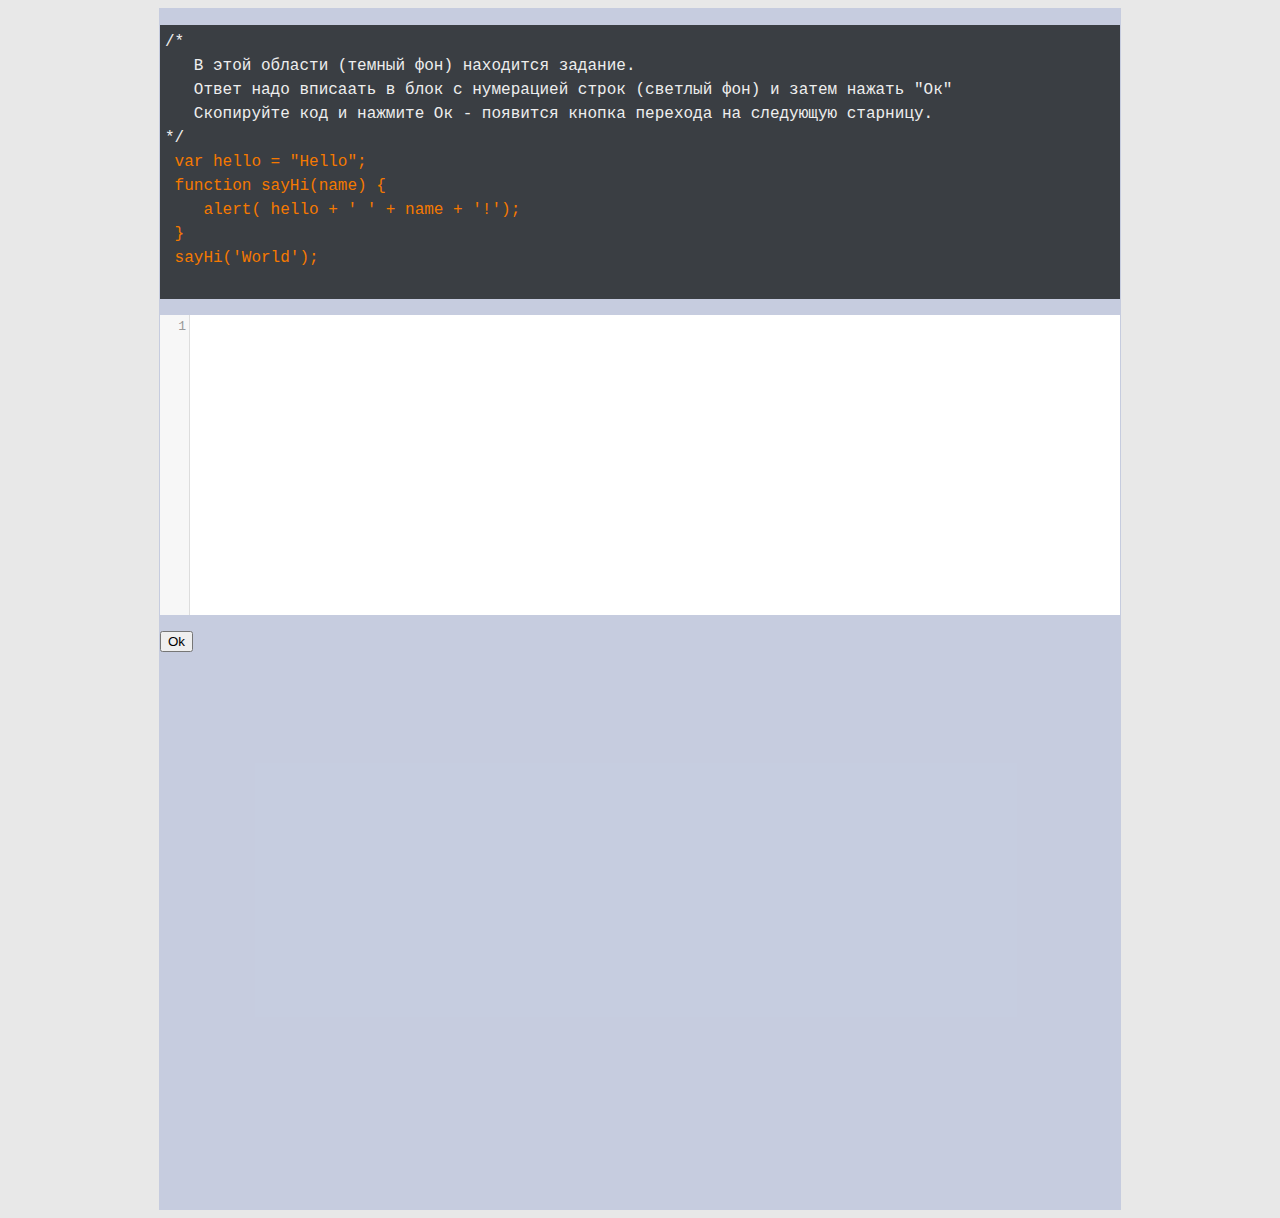
==== index.html @ e5f918ad "first 3 pages" ====
<!DOCTYPE html>
<html lang="en">
<head>
  <meta charset="UTF-8">
  <title>WellCome</title>
  <script src="lib/codemirror.js"></script>
  <link rel="stylesheet" href="lib/codemirror.css">
  <link rel="stylesheet" href="css/style.css">
  <script src="mode/javascript/javascript.js"></script>
</head>
<body>
  <div class="wrapper">
  <pre class="code-style">
<span class="comment">/*
   В этой области (темный фон) находится задание.
   Ответ надо вписаать в блок с нумерацией строк (светлый фон) и затем нажать "Ок"
   Скопируйте код и нажмите Ок - появится кнопка перехода на следующую старницу.
*/</span>
 var hello = "Hello";
 function sayHi(name) {
    alert( hello + ' ' + name + '!');
 }
 sayHi('World');
    </pre>
   <div id="code">

   </div>
   <p><label><input type="submit" value="Ok" id="ok"></label></p>
   <p id="next"><a href="page/0/index.html"><button><img src="img/play.svg" width="16" alt=""></button></a></p>
  </div>
  <script>
     var editor = CodeMirror(document.getElementById("code"), {
       lineNumbers: true,
       matchBrackets: true
     });
     var text;

     function confirm (txt) {
        eval(txt);
        try {
          if (hello == "Hello") {
            var next = document.getElementById('next');
            next.style.display = 'block';
          }
        } catch (e) {
            alert('Ошибка' + e.name + ":" + e.message + "\n" + e.stack);
        }
      }

     var elemOk = document.getElementById('ok');
     elemOk.addEventListener('click', function () {
       text = editor.getValue();
       confirm(text);
     })

  </script>
  <!-- <script src="js/libDOM.js"></script> -->
  <!-- <script src="js/main.js"></script> -->
</body>
</html>
---- lib/codemirror.css ----
/* BASICS */

.CodeMirror {
  /* Set height, width, borders, and global font properties here */
  font-family: monospace;
  height: 300px;
  color: black;
}

/* PADDING */

.CodeMirror-lines {
  padding: 4px 0; /* Vertical padding around content */
}
.CodeMirror pre {
  padding: 0 4px; /* Horizontal padding of content */
}

.CodeMirror-scrollbar-filler, .CodeMirror-gutter-filler {
  background-color: white; /* The little square between H and V scrollbars */
}

/* GUTTER */

.CodeMirror-gutters {
  border-right: 1px solid #ddd;
  background-color: #f7f7f7;
  white-space: nowrap;
}
.CodeMirror-linenumbers {}
.CodeMirror-linenumber {
  padding: 0 3px 0 5px;
  min-width: 20px;
  text-align: right;
  color: #999;
  white-space: nowrap;
}

.CodeMirror-guttermarker { color: black; }
.CodeMirror-guttermarker-subtle { color: #999; }

/* CURSOR */

.CodeMirror-cursor {
  border-left: 1px solid black;
  border-right: none;
  width: 0;
}
/* Shown when moving in bi-directional text */
.CodeMirror div.CodeMirror-secondarycursor {
  border-left: 1px solid silver;
}
.cm-fat-cursor .CodeMirror-cursor {
  width: auto;
  border: 0 !important;
  background: #7e7;
}
.cm-fat-cursor div.CodeMirror-cursors {
  z-index: 1;
}

.cm-animate-fat-cursor {
  width: auto;
  border: 0;
  -webkit-animation: blink 1.06s steps(1) infinite;
  -moz-animation: blink 1.06s steps(1) infinite;
  animation: blink 1.06s steps(1) infinite;
  background-color: #7e7;
}
@-moz-keyframes blink {
  0% {}
  50% { background-color: transparent; }
  100% {}
}
@-webkit-keyframes blink {
  0% {}
  50% { background-color: transparent; }
  100% {}
}
@keyframes blink {
  0% {}
  50% { background-color: transparent; }
  100% {}
}

/* Can style cursor different in overwrite (non-insert) mode */
.CodeMirror-overwrite .CodeMirror-cursor {}

.cm-tab { display: inline-block; text-decoration: inherit; }

.CodeMirror-rulers {
  position: absolute;
  left: 0; right: 0; top: -50px; bottom: -20px;
  overflow: hidden;
}
.CodeMirror-ruler {
  border-left: 1px solid #ccc;
  top: 0; bottom: 0;
  position: absolute;
}

/* DEFAULT THEME */

.cm-s-default .cm-header {color: blue;}
.cm-s-default .cm-quote {color: #090;}
.cm-negative {color: #d44;}
.cm-positive {color: #292;}
.cm-header, .cm-strong {font-weight: bold;}
.cm-em {font-style: italic;}
.cm-link {text-decoration: underline;}
.cm-strikethrough {text-decoration: line-through;}

.cm-s-default .cm-keyword {color: #708;}
.cm-s-default .cm-atom {color: #219;}
.cm-s-default .cm-number {color: #164;}
.cm-s-default .cm-def {color: #00f;}
.cm-s-default .cm-variable,
.cm-s-default .cm-punctuation,
.cm-s-default .cm-property,
.cm-s-default .cm-operator {}
.cm-s-default .cm-variable-2 {color: #05a;}
.cm-s-default .cm-variable-3 {color: #085;}
.cm-s-default .cm-comment {color: #a50;}
.cm-s-default .cm-string {color: #a11;}
.cm-s-default .cm-string-2 {color: #f50;}
.cm-s-default .cm-meta {color: #555;}
.cm-s-default .cm-qualifier {color: #555;}
.cm-s-default .cm-builtin {color: #30a;}
.cm-s-default .cm-bracket {color: #997;}
.cm-s-default .cm-tag {color: #170;}
.cm-s-default .cm-attribute {color: #00c;}
.cm-s-default .cm-hr {color: #999;}
.cm-s-default .cm-link {color: #00c;}

.cm-s-default .cm-error {color: #f00;}
.cm-invalidchar {color: #f00;}

.CodeMirror-composing { border-bottom: 2px solid; }

/* Default styles for common addons */

div.CodeMirror span.CodeMirror-matchingbracket {color: #0f0;}
div.CodeMirror span.CodeMirror-nonmatchingbracket {color: #f22;}
.CodeMirror-matchingtag { background: rgba(255, 150, 0, .3); }
.CodeMirror-activeline-background {background: #e8f2ff;}

/* STOP */

/* The rest of this file contains styles related to the mechanics of
   the editor. You probably shouldn't touch them. */

.CodeMirror {
  position: relative;
  overflow: hidden;
  background: white;
}

.CodeMirror-scroll {
  overflow: scroll !important; /* Things will break if this is overridden */
  /* 30px is the magic margin used to hide the element's real scrollbars */
  /* See overflow: hidden in .CodeMirror */
  margin-bottom: -30px; margin-right: -30px;
  padding-bottom: 30px;
  height: 100%;
  outline: none; /* Prevent dragging from highlighting the element */
  position: relative;
}
.CodeMirror-sizer {
  position: relative;
  border-right: 30px solid transparent;
}

/* The fake, visible scrollbars. Used to force redraw during scrolling
   before actual scrolling happens, thus preventing shaking and
   flickering artifacts. */
.CodeMirror-vscrollbar, .CodeMirror-hscrollbar, .CodeMirror-scrollbar-filler, .CodeMirror-gutter-filler {
  position: absolute;
  z-index: 6;
  display: none;
}
.CodeMirror-vscrollbar {
  right: 0; top: 0;
  overflow-x: hidden;
  overflow-y: scroll;
}
.CodeMirror-hscrollbar {
  bottom: 0; left: 0;
  overflow-y: hidden;
  overflow-x: scroll;
}
.CodeMirror-scrollbar-filler {
  right: 0; bottom: 0;
}
.CodeMirror-gutter-filler {
  left: 0; bottom: 0;
}

.CodeMirror-gutters {
  position: absolute; left: 0; top: 0;
  min-height: 100%;
  z-index: 3;
}
.CodeMirror-gutter {
  white-space: normal;
  height: 100%;
  display: inline-block;
  vertical-align: top;
  margin-bottom: -30px;
}
.CodeMirror-gutter-wrapper {
  position: absolute;
  z-index: 4;
  background: none !important;
  border: none !important;
}
.CodeMirror-gutter-background {
  position: absolute;
  top: 0; bottom: 0;
  z-index: 4;
}
.CodeMirror-gutter-elt {
  position: absolute;
  cursor: default;
  z-index: 4;
}
.CodeMirror-gutter-wrapper ::selection { background-color: transparent }
.CodeMirror-gutter-wrapper ::-moz-selection { background-color: transparent }

.CodeMirror-lines {
  cursor: text;
  min-height: 1px; /* prevents collapsing before first draw */
}
.CodeMirror pre {
  /* Reset some styles that the rest of the page might have set */
  -moz-border-radius: 0; -webkit-border-radius: 0; border-radius: 0;
  border-width: 0;
  background: transparent;
  font-family: inherit;
  font-size: inherit;
  margin: 0;
  white-space: pre;
  word-wrap: normal;
  line-height: inherit;
  color: inherit;
  z-index: 2;
  position: relative;
  overflow: visible;
  -webkit-tap-highlight-color: transparent;
  -webkit-font-variant-ligatures: contextual;
  font-variant-ligatures: contextual;
}
.CodeMirror-wrap pre {
  word-wrap: break-word;
  white-space: pre-wrap;
  word-break: normal;
}

.CodeMirror-linebackground {
  position: absolute;
  left: 0; right: 0; top: 0; bottom: 0;
  z-index: 0;
}

.CodeMirror-linewidget {
  position: relative;
  z-index: 2;
  overflow: auto;
}

.CodeMirror-widget {}

.CodeMirror-rtl pre { direction: rtl; }

.CodeMirror-code {
  outline: none;
}

/* Force content-box sizing for the elements where we expect it */
.CodeMirror-scroll,
.CodeMirror-sizer,
.CodeMirror-gutter,
.CodeMirror-gutters,
.CodeMirror-linenumber {
  -moz-box-sizing: content-box;
  box-sizing: content-box;
}

.CodeMirror-measure {
  position: absolute;
  width: 100%;
  height: 0;
  overflow: hidden;
  visibility: hidden;
}

.CodeMirror-cursor {
  position: absolute;
  pointer-events: none;
}
.CodeMirror-measure pre { position: static; }

div.CodeMirror-cursors {
  visibility: hidden;
  position: relative;
  z-index: 3;
}
div.CodeMirror-dragcursors {
  visibility: visible;
}

.CodeMirror-focused div.CodeMirror-cursors {
  visibility: visible;
}

.CodeMirror-selected { background: #d9d9d9; }
.CodeMirror-focused .CodeMirror-selected { background: #d7d4f0; }
.CodeMirror-crosshair { cursor: crosshair; }
.CodeMirror-line::selection, .CodeMirror-line > span::selection, .CodeMirror-line > span > span::selection { background: #d7d4f0; }
.CodeMirror-line::-moz-selection, .CodeMirror-line > span::-moz-selection, .CodeMirror-line > span > span::-moz-selection { background: #d7d4f0; }

.cm-searching {
  background: #ffa;
  background: rgba(255, 255, 0, .4);
}

/* Used to force a border model for a node */
.cm-force-border { padding-right: .1px; }

@media print {
  /* Hide the cursor when printing */
  .CodeMirror div.CodeMirror-cursors {
    visibility: hidden;
  }
}

/* See issue #2901 */
.cm-tab-wrap-hack:after { content: ''; }

/* Help users use markselection to safely style text background */
span.CodeMirror-selectedtext { background: none; }
---- css/style.css ----
body {
  background: hsla(225, 10%, 10%, 0.1);

}

.wrapper {
  width: 960px;
  height: 1200px;
  margin: auto;
  background: hsla(225, 50%, 50%, 0.2);
  border: 1px solid transparent;
}

h1 {
  text-align: center;
}

#next { display: none;}
.image { margin-left: 15%;}
.center { text-align: center;}
.comment { color: #eee; }
.white  { color: #fff; }
.firebrick { color: firebrick; }
.cornflowerblue { color: cornflowerblue; }


.code-style {
  padding: 5px;
  background: hsla(200, 10%, 10%, 0.8);
  color: #F57900;
  font-family: monospace;
  line-height: 1.5;
  font-size: 1rem;
}
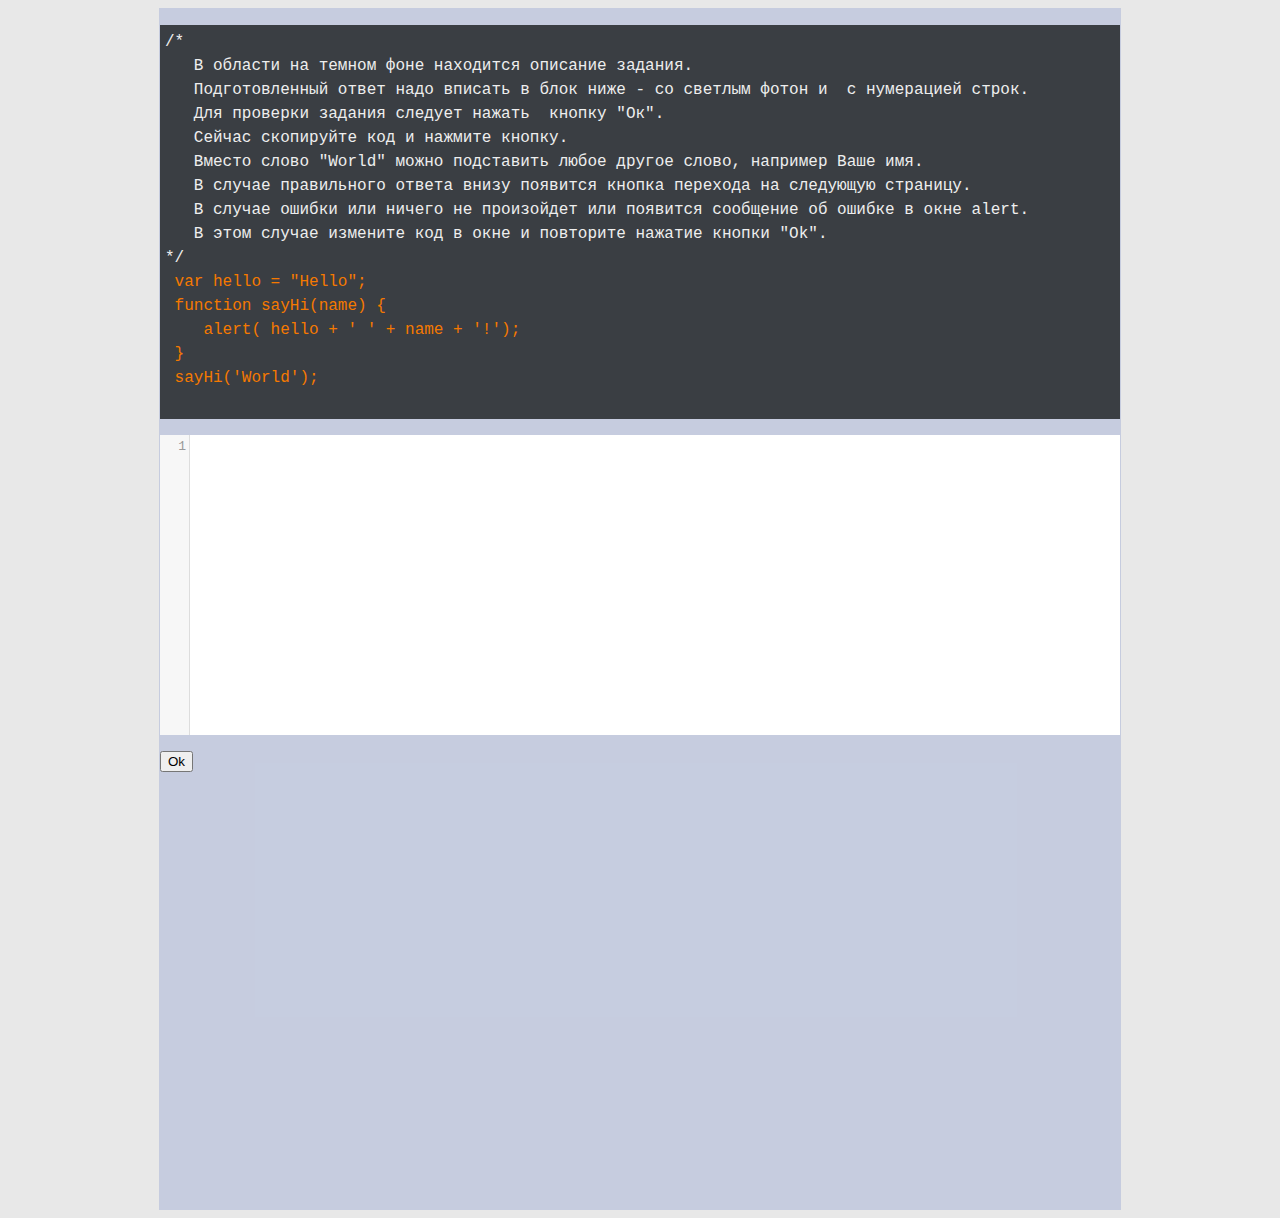
==== commit 92486084: "add text and pade2 fix numeration of errors" ====
--- a/index.html
+++ b/index.html
@@ -12,9 +12,14 @@
   <div class="wrapper">
   <pre class="code-style">
 <span class="comment">/*
-   В этой области (темный фон) находится задание.
-   Ответ надо вписаать в блок с нумерацией строк (светлый фон) и затем нажать "Ок"
-   Скопируйте код и нажмите Ок - появится кнопка перехода на следующую старницу.
+   В области на темном фоне находится описание задания.
+   Подготовленный ответ надо вписать в блок ниже - со светлым фотон и  с нумерацией строк.
+   Для проверки задания следует нажать  кнопку "Ок".
+   Сейчас скопируйте код и нажмите кнопку.
+   Вместо слово "World" можно подставить любое другое слово, например Ваше имя.
+   В случае правильного ответа внизу появится кнопка перехода на следующую страницу.
+   В случае ошибки или ничего не произойдет или появится сообщение об ошибке в окне alert.
+   В этом случае измените код в окне и повторите нажатие кнопки "Ok".
 */</span>
  var hello = "Hello";
  function sayHi(name) {
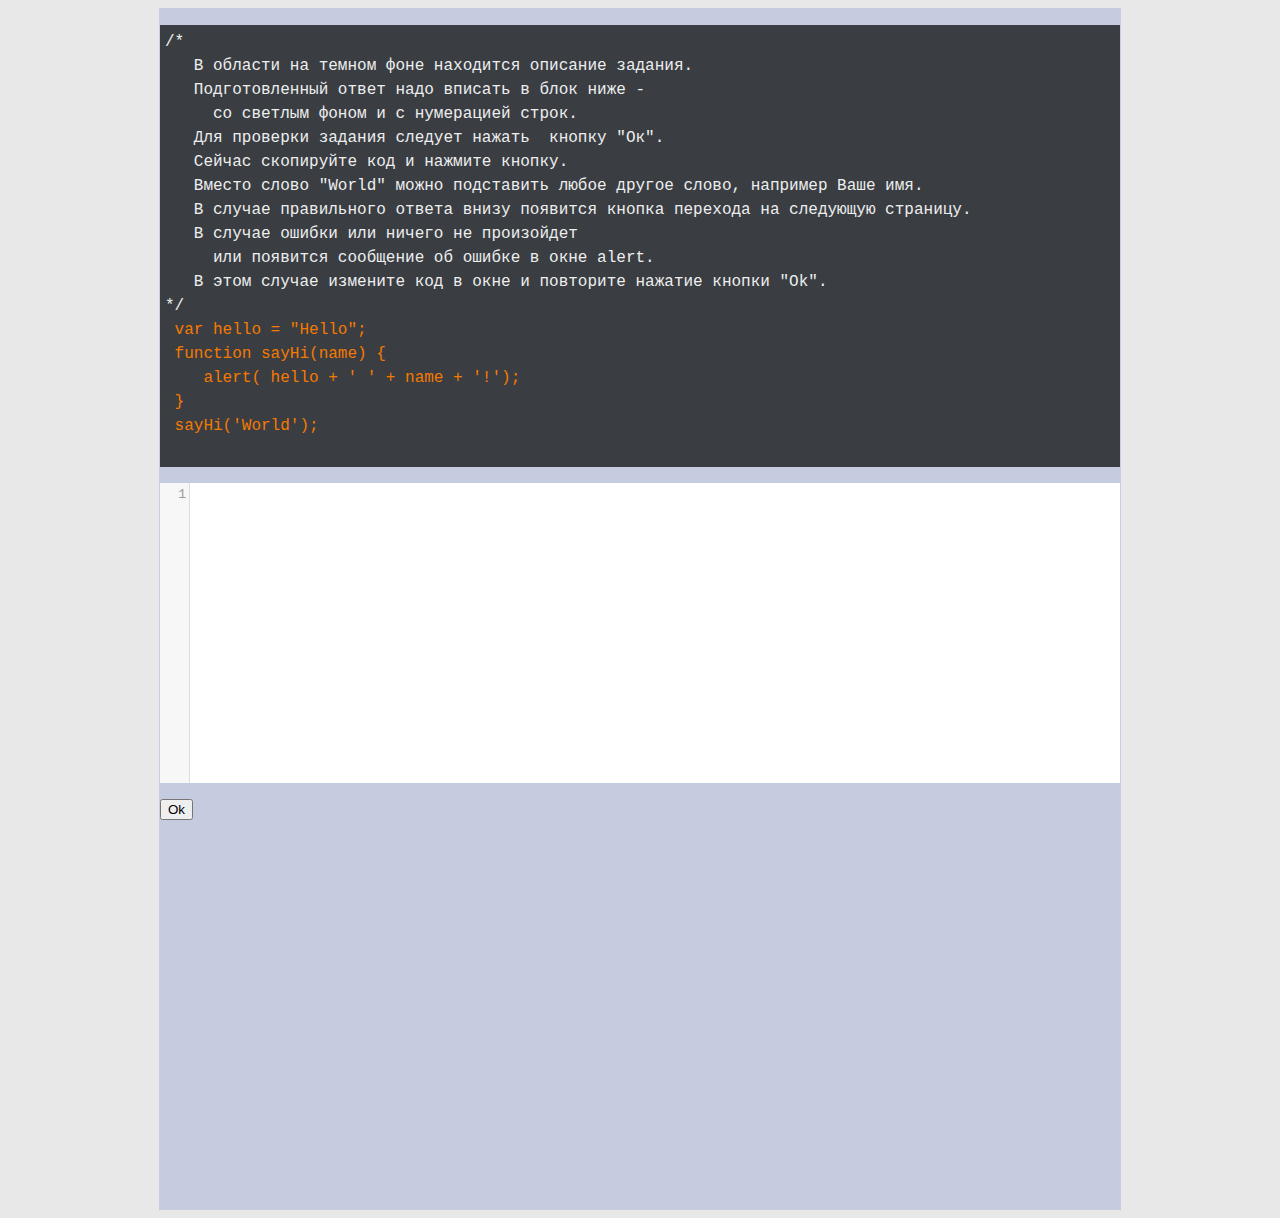
==== commit 78d2102b: "fix page 1 long string" ====
--- a/index.html
+++ b/index.html
@@ -13,12 +13,14 @@
   <pre class="code-style">
 <span class="comment">/*
    В области на темном фоне находится описание задания.
-   Подготовленный ответ надо вписать в блок ниже - со светлым фотон и  с нумерацией строк.
+   Подготовленный ответ надо вписать в блок ниже -
+     со светлым фоном и с нумерацией строк.
    Для проверки задания следует нажать  кнопку "Ок".
    Сейчас скопируйте код и нажмите кнопку.
    Вместо слово "World" можно подставить любое другое слово, например Ваше имя.
    В случае правильного ответа внизу появится кнопка перехода на следующую страницу.
-   В случае ошибки или ничего не произойдет или появится сообщение об ошибке в окне alert.
+   В случае ошибки или ничего не произойдет
+     или появится сообщение об ошибке в окне alert.
    В этом случае измените код в окне и повторите нажатие кнопки "Ok".
 */</span>
  var hello = "Hello";
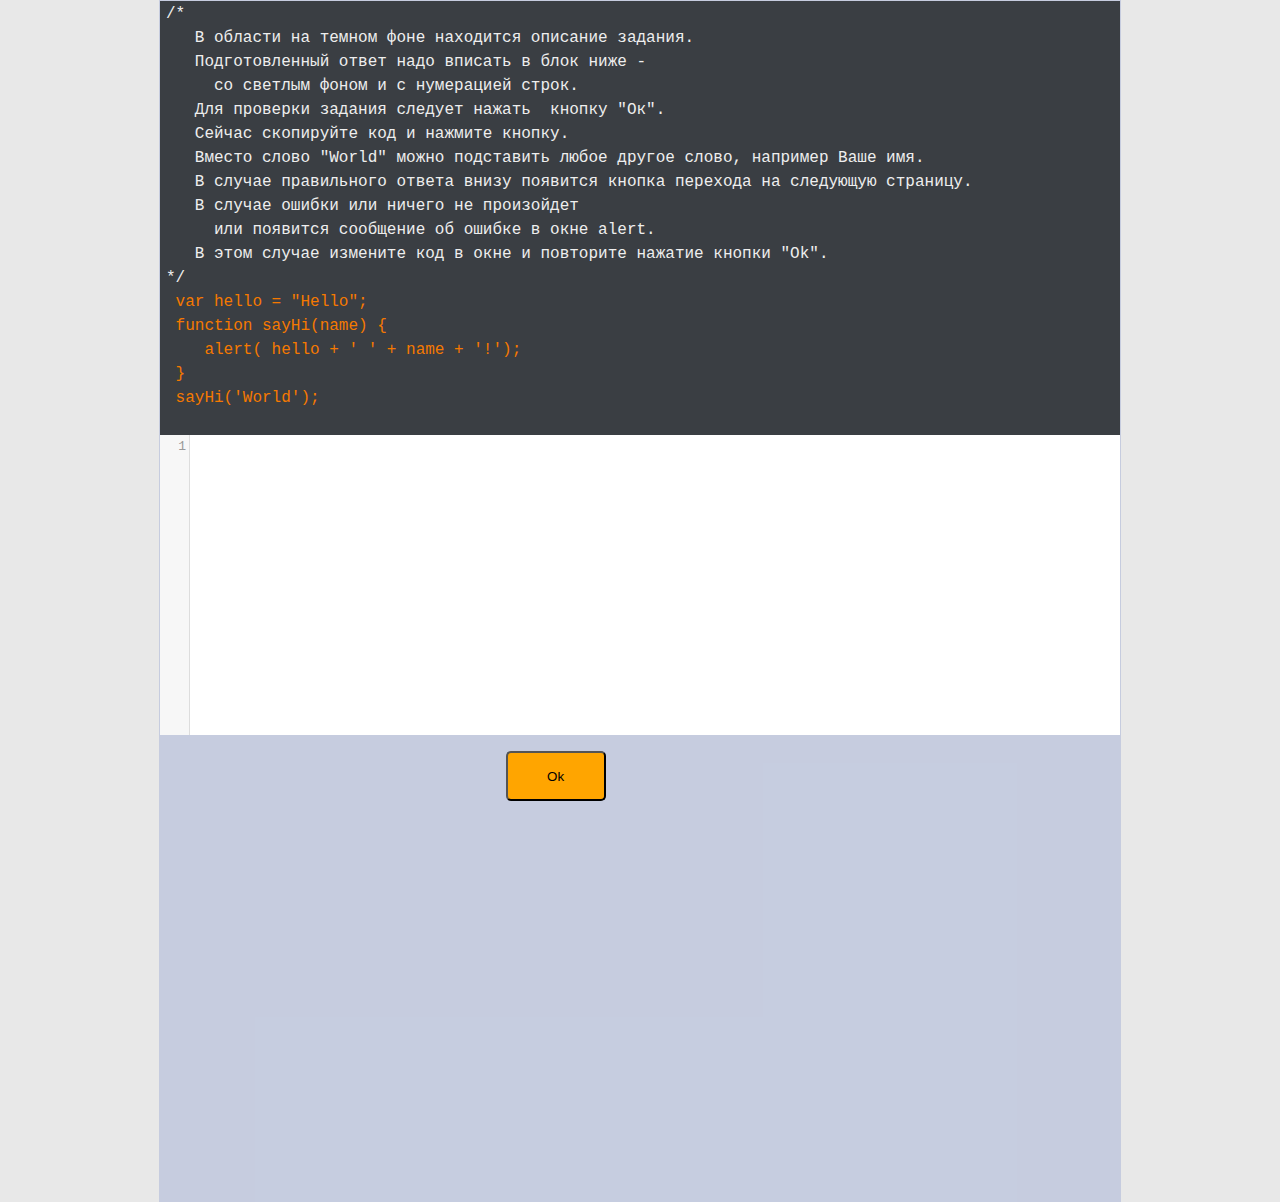
==== commit d3f3aca1: "add page #2 and change buttons" ====
--- a/index.html
+++ b/index.html
@@ -32,8 +32,12 @@
    <div id="code">
 
    </div>
-   <p><label><input type="submit" value="Ok" id="ok"></label></p>
-   <p id="next"><a href="page/0/index.html"><button><img src="img/play.svg" width="16" alt=""></button></a></p>
+   <p class="btn">
+     <input type="submit" value="Ok" id="ok">
+     <a href="page/0/index.html" class="next-page" id="next">
+       <img src="img/next.png" alt="next page">
+     </a>
+    </p>
   </div>
   <script>
      var editor = CodeMirror(document.getElementById("code"), {
@@ -47,7 +51,7 @@
         try {
           if (hello == "Hello") {
             var next = document.getElementById('next');
-            next.style.display = 'block';
+            next.style.display = 'inline-block';
           }
         } catch (e) {
             alert('Ошибка' + e.name + ":" + e.message + "\n" + e.stack);
--- a/css/style.css
+++ b/css/style.css
@@ -1,6 +1,7 @@
 body {
   background: hsla(225, 10%, 10%, 0.1);
-
+  margin: 0;
+  padding: 0;
 }
 
 .wrapper {
@@ -25,10 +26,38 @@
 
 
 .code-style {
-  padding: 5px;
+  padding: 0 5px;
+  margin: 0 auto;
+  border: 1px solid transparent;
   background: hsla(200, 10%, 10%, 0.8);
   color: #F57900;
   font-family: monospace;
   line-height: 1.5;
   font-size: 1rem;
 }
+
+.btn {  height: 50px; }
+
+input[type="submit"] {
+  padding: 0;
+  display: inline-block;
+  height: 50px;
+  width: 100px;
+  border-radius: 5px;
+  background-color: orange;
+  margin-left: 36%;
+  cursor: pointer;
+  vertical-align: top;
+}
+
+.next-page {
+  display: inline-block;
+  height: 50px;
+  /*width: 50px;*/
+  margin-left: 15px;
+  vertical-align: top;
+}
+
+.next-page > img {
+  height: 50px;
+}
